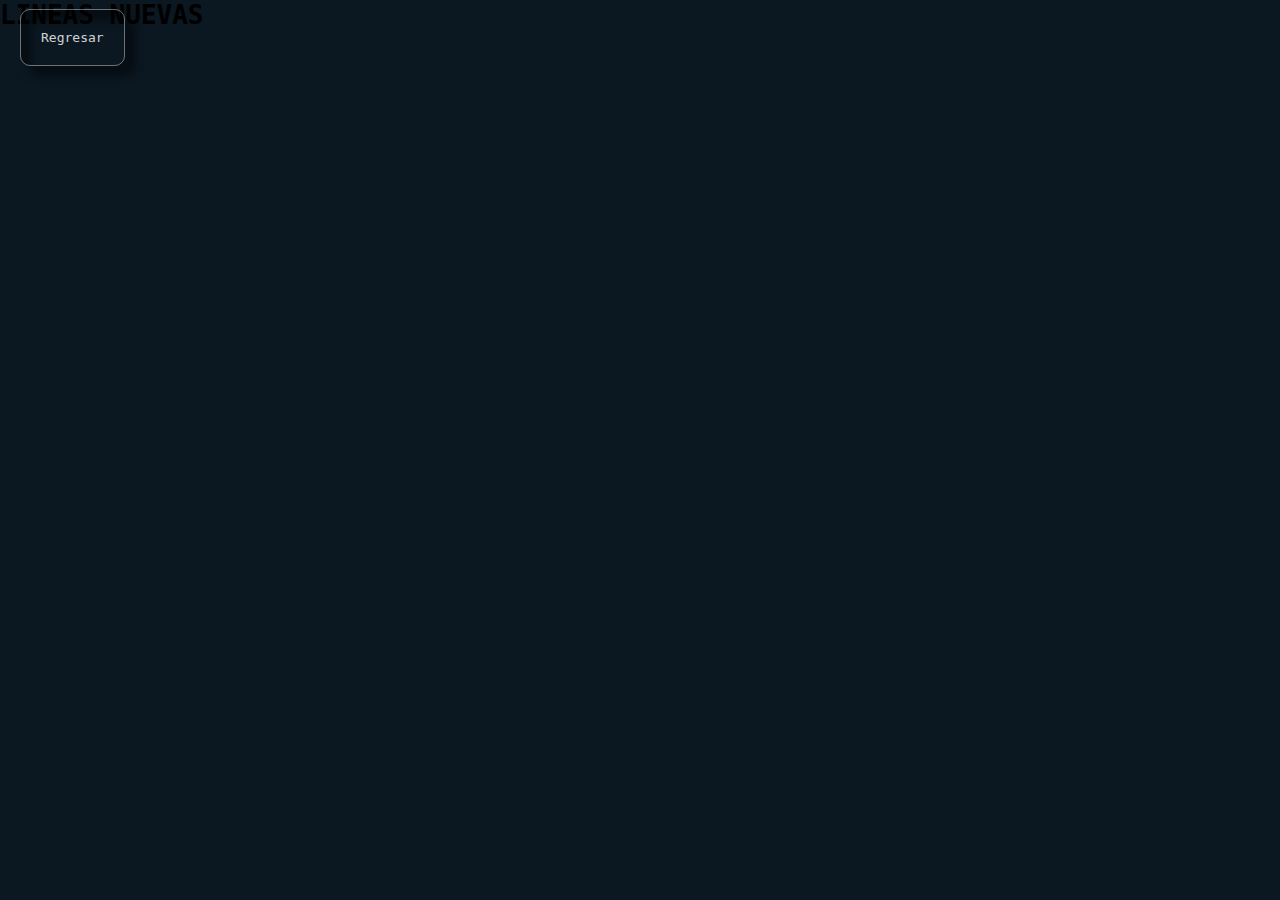
==== content/lineasNuevas.html @ f720d753 "inlcuye carpeta content" ====
<!DOCTYPE html>
<html lang="en">
<head>
    <meta charset="UTF-8">
    <link rel="stylesheet" href="../stylesManual.css">
    <meta name="viewport" content="width=device-width, initial-scale=1.0">
    <title>manual LINEAS NUEVAS</title>
</head>
<body>
    <h1>LINEAS NUEVAS</h1>
    <a href="./manual.html" class="botonRegresarManual">Regresar</a>
</body>
</html>
---- stylesManual.css ----
*{
    margin: 0;
    padding: 0;
    box-sizing: border-box;
    border: none;
}

body{
    position: relative;
    width: 100%;
    height: 100%;
    background-color: #0b1721;
    font-family: monospace;
}

.containerManual{
    margin: 0 auto;
    display: flex;
    flex-direction: column;
    align-items: center;
    width: 100%;
    height: 100vh;
    overflow: hidden;
}

.encabezado{
    margin: 20px auto;
    padding: 20px;
    width: 90%;
}

.encabezado .imagenTodoSmrt{
    margin: 0 auto;
    width: 90%;
}

.encabezado .imagenTodoSmrt img{
    display: block;
    width: 180px;
    margin: 10px auto;
}

.encabezado_data{
    color: yellowgreen;
    font-size: 12px;
    text-align: center;
}

.menuPrincipal{
    width: 90%;
    background-color: #1E3B45;
    box-shadow: 15px 20px 10px rgba(0,0,0, 0.4);
    border-radius: 10px;
    border: 2px solid rgba(0,0,0, 0.6);
    /* margin-bottom: 10px; */
    padding-bottom: 20px;
}

.menuPrincipal p{
    color: yellowgreen;
    font-family: monospace;
    /* -webkit-text-stroke: 0.5px  white; */
    font-size: 16px;
    text-align: center;
    margin: 30px 0;
}

.menuPrincipal .menuOpciones{
    margin: 10px auto;
    width: 80%;
}

.menuPrincipal .menuOpciones .listaOpciones{
    list-style:none;
    background-color: #0B1721;
    margin-top: 10px;
    padding: 5px 0;
    border-radius: 10px;
    text-align: center;
    /* border: 2px solid #000; */
    border: 1px solid rgba(255,255,255, 0.3);
    box-shadow: inset -6px -6px 15px rgba(255,255,255, 0.1),
                 inset 6px 6px 15px  rgba(255,255,255, 0.1);
}


.menuPrincipal .menuOpciones .listaOpciones:hover{
    /* border: 2px solid black; */
    box-shadow:  -2px -3px 15px rgba(255,255,255, 0.2),
                  2px 3px 15px  rgba(255,255,255, 0.2);
    transition: 0.2s ease-in-out;
    background-color: rgb(197, 41, 41);
    animation: botonesAnimados 0.5s linear;
    border: 2px solid gray;
}

@keyframes botonesAnimados{
    25% {
        transform: rotate(0.30deg);
    }
    50% {
        transform: rotate(-0.30deg);
    }
    75% {
        transform: rotate(0.12deg);
    }
    100% {
        transform: rotate(-0.12deg);
    }
}

.menuPrincipal .menuOpciones .listaOpciones a{
    display: inline-block;
    text-decoration: none;
    color: white;
    padding: 10px 50px;
    font-size: 14px;
    /* -webkit-text-stroke: 0.5px white; */
}

footer{
    position: absolute;
    text-align: center;
    margin: 0 auto;
    color: white;
    font-size: 10px;
    width: 100%;
    margin-bottom: 20px;
}

.botonRegresarManual{
    border-radius: 10px;
    margin: 20px;
    background-color: transparent;
    border: 1px solid rgba(255, 255, 255, 0.5);
    opacity: 0.8;
    padding: 20px;
    text-decoration: none;
    color: white;
    /* box-shadow: 0px 0px 12px #fff; */
    /* backdrop-filter: blur(1px);  */
    box-shadow: inset 10px 10px 8px rgba(0,0,0, 0.5),
                      10px 10px 8px rgba(0,0,0, 0.5);
}

.botonRegresarManual{
    border-radius: 10px;
    margin: 20px;
    background-color: transparent;
    border: 1px solid rgba(255, 255, 255, 0.5);
    opacity: 0.8;
    padding: 20px;
    text-decoration: none;
    color: white;
    /* box-shadow: 0px 0px 12px #fff; */
    /* backdrop-filter: blur(1px);  */
    box-shadow: inset 10px 10px 8px rgba(0,0,0, 0.5),
                      10px 10px 8px rgba(0,0,0, 0.5);
}
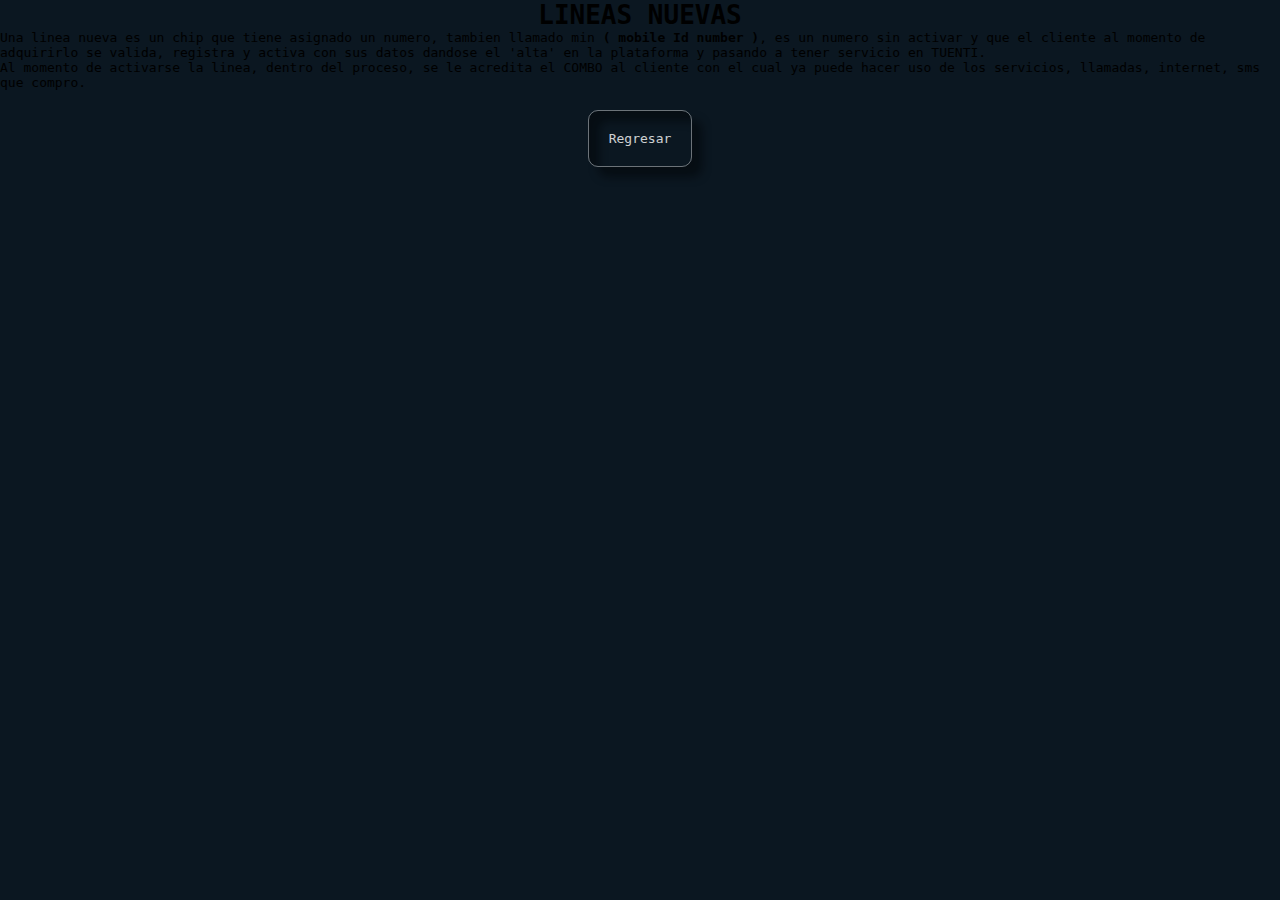
==== commit 3a177aa5: "segundo avance con htmsl de menu" ====
--- a/content/lineasNuevas.html
+++ b/content/lineasNuevas.html
@@ -4,10 +4,20 @@
     <meta charset="UTF-8">
     <link rel="stylesheet" href="../stylesManual.css">
     <meta name="viewport" content="width=device-width, initial-scale=1.0">
-    <title>manual LINEAS NUEVAS</title>
+    <title>Manual LINEAS NUEVAS</title>
 </head>
 <body>
-    <h1>LINEAS NUEVAS</h1>
-    <a href="./manual.html" class="botonRegresarManual">Regresar</a>
+    <div class="containerManual">
+        <h1>LINEAS NUEVAS</h1>
+        <p class="conceptoLineaNueva">
+            Una linea nueva es un chip que tiene asignado un numero, tambien llamado min <strong>( mobile Id number )</strong>, es un numero sin activar y que el cliente al momento de adquirirlo se valida, registra y activa con sus datos
+            dandose el 'alta' en la plataforma y pasando a tener servicio en TUENTI.
+        </p>
+        <p class="conceptoLineaNueva">
+            Al momento de activarse la linea, dentro del proceso, se le acredita el COMBO al cliente con el cual ya puede hacer uso de los servicios, llamadas, internet, sms que compro.
+        </p>
+        <a href="./manual.html" class="botonRegresarManual">Regresar</a>
+    </div>
+
 </body>
 </html>--- a/stylesManual.css
+++ b/stylesManual.css
@@ -8,7 +8,7 @@
 body{
     position: relative;
     width: 100%;
-    height: 100%;
+    height: 90%;
     background-color: #0b1721;
     font-family: monospace;
 }
@@ -19,7 +19,7 @@
     flex-direction: column;
     align-items: center;
     width: 100%;
-    height: 100vh;
+    height: 90vh;
     overflow: hidden;
 }
 
@@ -50,10 +50,8 @@
     width: 90%;
     background-color: #1E3B45;
     box-shadow: 15px 20px 10px rgba(0,0,0, 0.4);
-    border-radius: 10px;
-    border: 2px solid rgba(0,0,0, 0.6);
-    /* margin-bottom: 10px; */
-    padding-bottom: 20px;
+    border-radius: 15px;
+    border: 2px solid black;
 }
 
 .menuPrincipal p{
@@ -62,7 +60,7 @@
     /* -webkit-text-stroke: 0.5px  white; */
     font-size: 16px;
     text-align: center;
-    margin: 30px 0;
+    margin: 20px 0;
 }
 
 .menuPrincipal .menuOpciones{
@@ -83,6 +81,9 @@
                  inset 6px 6px 15px  rgba(255,255,255, 0.1);
 }
 
+.menuPrincipal .menuOpciones .listaOpciones:last-child{
+    margin-bottom: 30px;
+}
 
 .menuPrincipal .menuOpciones .listaOpciones:hover{
     /* border: 2px solid black; */
@@ -118,16 +119,6 @@
     /* -webkit-text-stroke: 0.5px white; */
 }
 
-footer{
-    position: absolute;
-    text-align: center;
-    margin: 0 auto;
-    color: white;
-    font-size: 10px;
-    width: 100%;
-    margin-bottom: 20px;
-}
-
 .botonRegresarManual{
     border-radius: 10px;
     margin: 20px;
@@ -143,17 +134,20 @@
                       10px 10px 8px rgba(0,0,0, 0.5);
 }
 
-.botonRegresarManual{
-    border-radius: 10px;
-    margin: 20px;
-    background-color: transparent;
-    border: 1px solid rgba(255, 255, 255, 0.5);
-    opacity: 0.8;
-    padding: 20px;
-    text-decoration: none;
-    color: white;
-    /* box-shadow: 0px 0px 12px #fff; */
-    /* backdrop-filter: blur(1px);  */
+.botonRegresarManual:hover{
+    transform: scale(1.05);
+    transition: .2s ease-in;
+    background-color: rgb(197, 41, 41);
     box-shadow: inset 10px 10px 8px rgba(0,0,0, 0.5),
                       10px 10px 8px rgba(0,0,0, 0.5);
+    color: white;
 }
+
+footer{
+    width: 100%;
+    text-align: center;
+    color: white;
+    text-shadow: #1E3B45;
+}
+
+
